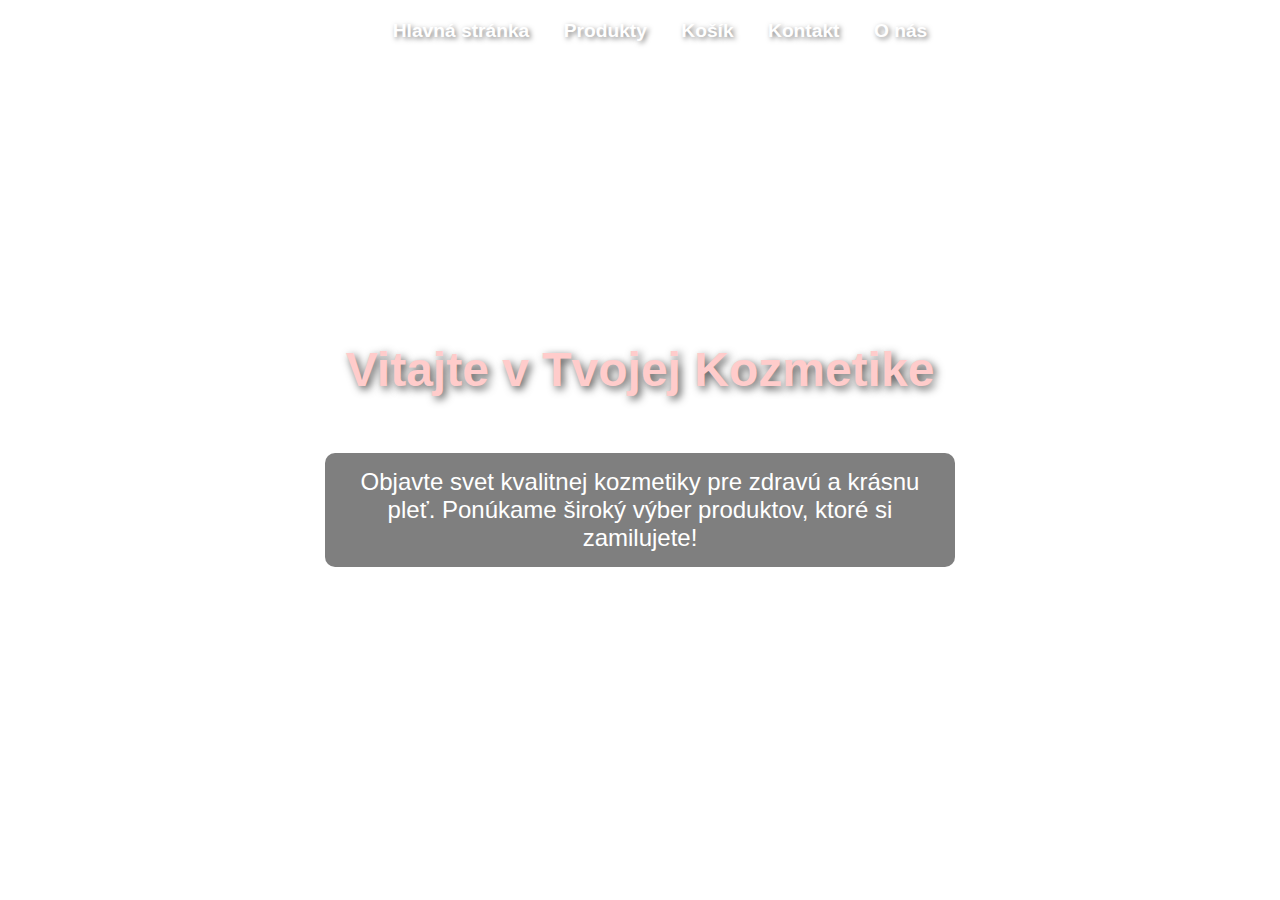
==== index.html @ b8be455c "Add files via upload" ====
<!DOCTYPE html>
<html lang="sk">

<head>
    <meta charset="UTF-8">
    <meta name="viewport" content="width=device-width, initial-scale=1.0">
    <title>Hlavná stránka</title>
    <link rel="stylesheet" href="style.css">
</head>

<body>
    <header>
        <nav>
            <ul>
                <li><a href="index.html">Hlavná stránka</a></li>
                <li><a href="produkty.html">Produkty</a></li>
                <li><a href="kosik.html">Košík</a></li>
                <li><a href="kontakt.html">Kontakt</a></li>
                <li><a href="onas.html">O nás</a></li>
            </ul>
        </nav>
    </header>

    <div class="welcome-section">
        <h1>Vitajte v Tvojej Kozmetike</h1>
        <p>Objavte svet kvalitnej kozmetiky pre zdravú a krásnu pleť. Ponúkame široký výber produktov, ktoré si zamilujete!</p>
    </div>

    <footer>
        <p>&copy; 2025 Tvoja Kozmetika. Všetky práva vyhradené.</p>
    </footer>
</body>

</html>
---- style.css ----
body {
    margin: 0;
    padding: 0;
    font-family: Arial, sans-serif;
    color: white;
    text-align: center;
}


body {
    background-image: url("images/kozmetika-background.jpg");
    background-size: cover;
    background-position: center;
    background-attachment: fixed;
}


nav {
    text-align: center;
    padding: 20px;
    position: absolute;
    width: 100%;
    top: 0;
    left: 0;
    background: none;
}


nav ul {
    list-style: none;
    padding: 0;
    margin: 0;
}

nav ul li {
    display: inline;
    margin: 0 15px;
}

nav ul li a {
    text-decoration: none;
    font-size: 1.2rem;
    color: white;
    font-weight: bold;
    text-shadow: 2px 2px 5px rgba(0, 0, 0, 0.5);
    transition: color 0.3s ease;
}

nav ul li a:hover {
    color: #ffcccb;
}


.welcome-section {
    display: flex;
    flex-direction: column;
    justify-content: center;
    align-items: center;
    height: 100vh;
}

.welcome-section h1 {
    font-size: 3rem;
    color: #ffcccb;
    text-shadow: 3px 3px 8px rgba(0, 0, 0, 0.7);
}

.welcome-section p {
    font-size: 1.5rem;
    max-width: 600px;
    background: rgba(0, 0, 0, 0.5);
    padding: 15px;
    border-radius: 10px;
}


footer {
    position: absolute;
    bottom: 10px;
    width: 100%;
    text-align: center;
    font-size: 0.9rem;
}
.team-member h3 {
    font-size: 20px;
    color: #2c3e50; 
    margin-top: 10px;
}
.team-member p {
    font-size: 16px;
    color: #555; 
    font-weight: bold;
}
.hero-section {
    background: url('images/kozmetika-hero.jpg') no-repeat center center/cover;
    text-align: center;
    padding: 60px 20px; 
    position: relative;
}

.hero-overlay {
    position: absolute;
    top: 0;
    left: 0;
    right: 0;
    bottom: 0;
    background: rgba(255, 255, 255, 0.6); 
    z-index: 1;
}

.hero-content {
    position: relative;
    z-index: 2;
    color: #333;
    font-size: 24px;
    max-width: 1000px;
    margin: 0 auto;
}
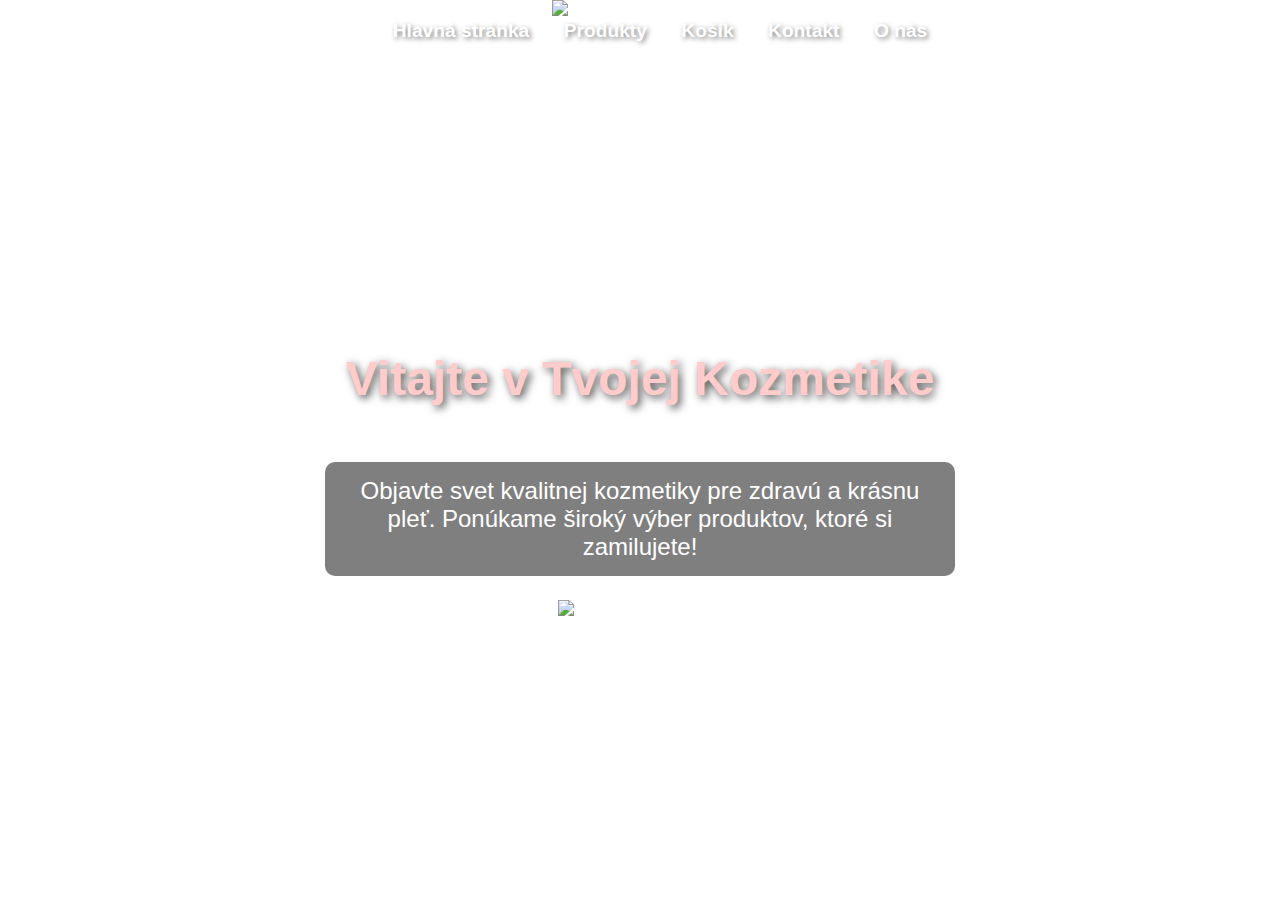
==== commit 1fc65aec: "Update index.html" ====
--- a/index.html
+++ b/index.html
@@ -19,11 +19,15 @@
                 <li><a href="onas.html">O nás</a></li>
             </ul>
         </nav>
+      
+        <img src="images/logo.png" alt="Logo Tvojej Kozmetiky" class="logo">
     </header>
 
     <div class="welcome-section">
         <h1>Vitajte v Tvojej Kozmetike</h1>
         <p>Objavte svet kvalitnej kozmetiky pre zdravú a krásnu pleť. Ponúkame široký výber produktov, ktoré si zamilujete!</p>
+        
+        <img src="images/uvodny-obrazok.jpg" alt="Kozmetické produkty" class="welcome-image">
     </div>
 
     <footer>
